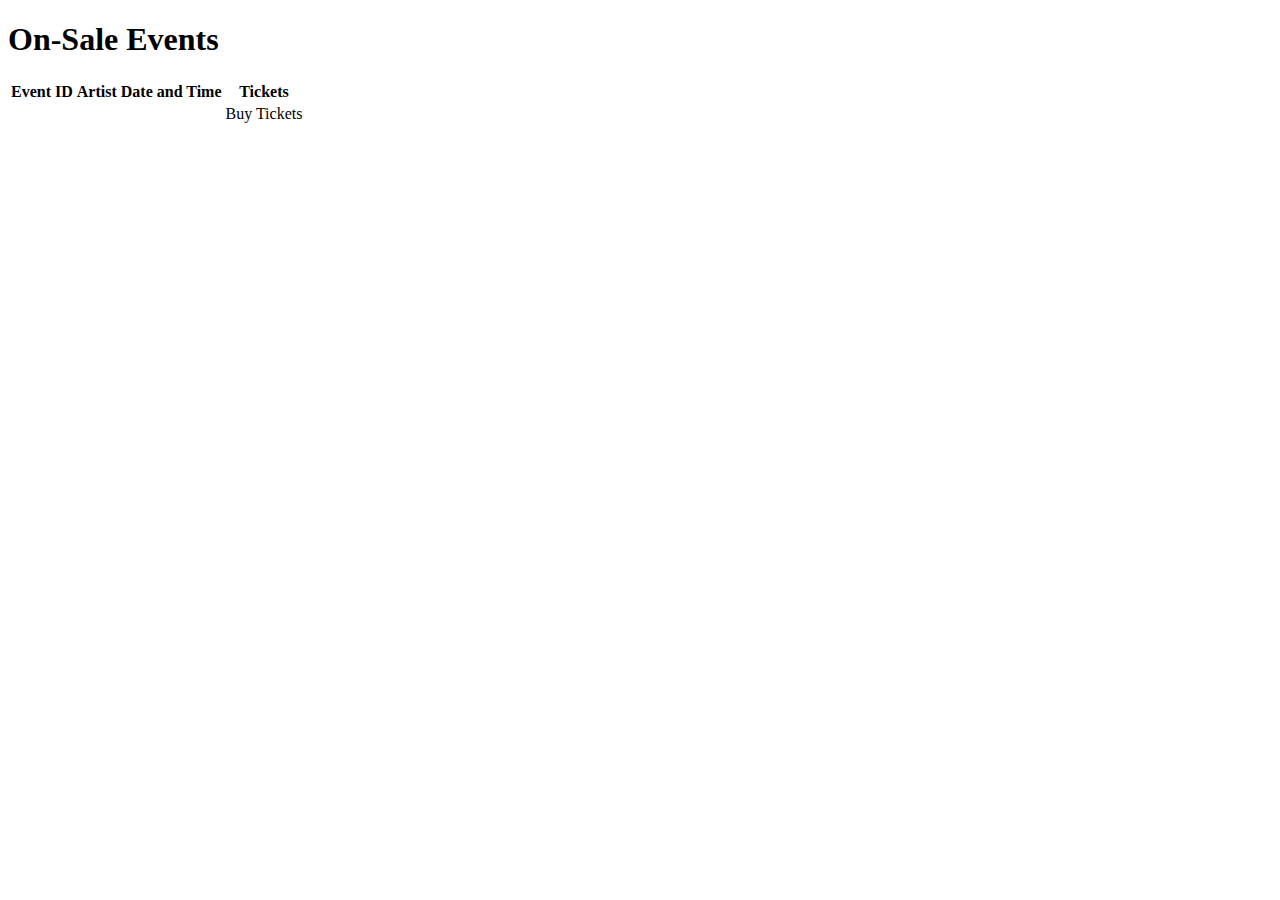
==== src/main/resources/templates/concerts.html @ 0445de18 "Added/updated run test configurations" ====
<!DOCTYPE html>
<html xmlns:th="http://www.thymeleaf.org" lang="en">
<head>
    <title>Events</title>
</head>
<body>
<h1>On-Sale Events</h1>
<table>
    <thead>
    <tr>
        <th>Event ID</th>
        <th>Artist</th>
        <th>Date and Time</th>
        <th>Tickets</th>
    </tr>
    </thead>
    <tbody>
    <tr th:each="event : ${events}">
        <td th:text="${event.id}"></td>
        <td th:text="${event.artist}"></td>
        <td th:text="${event.dateTime}"></td>
        <td><a th:href="@{/events/{id}(id=${event.id})}">Buy Tickets</a></td>
    </tr>
    </tbody>
</table>
</body>
</html>
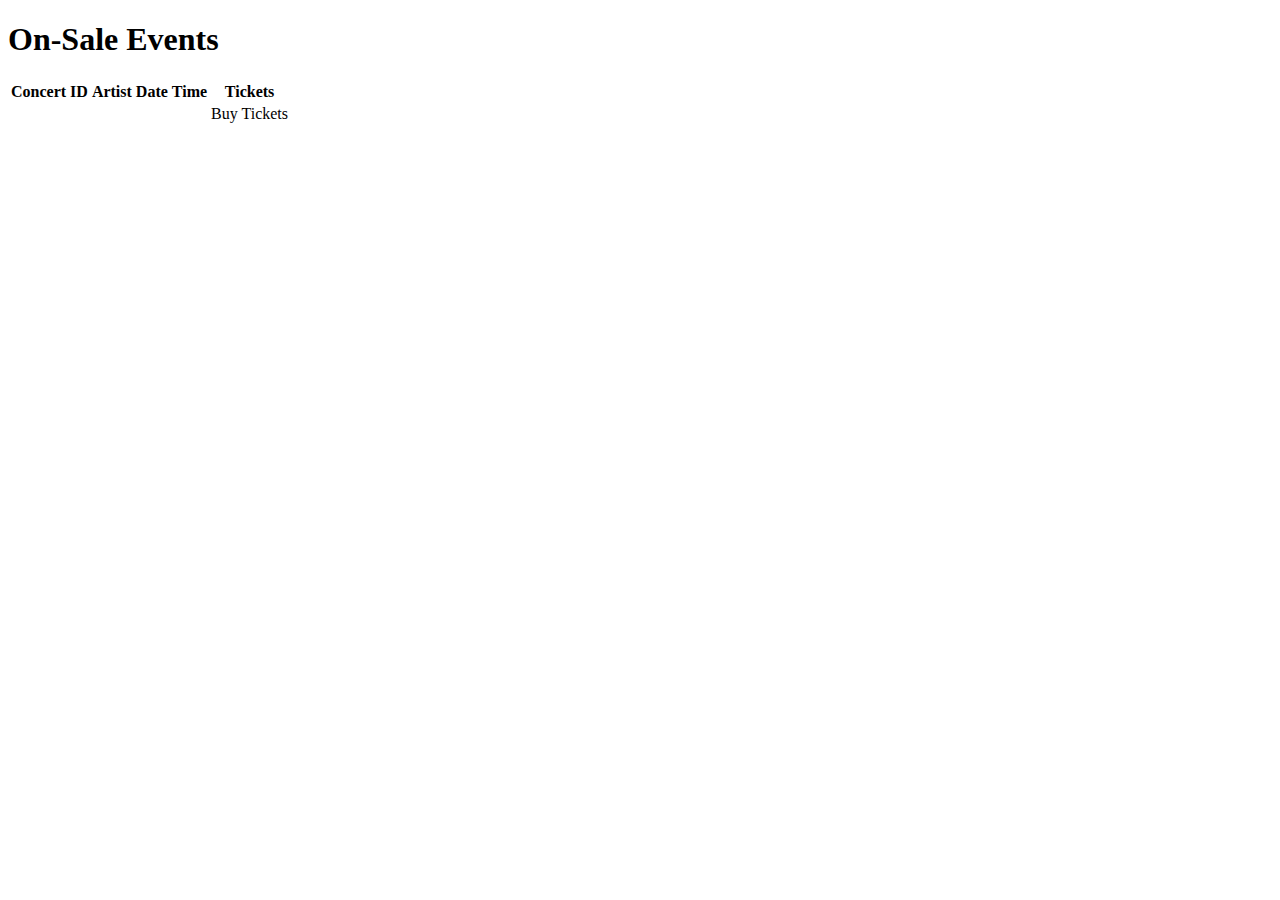
==== commit fde82b9a: "Added necessary configuration to make Spring happy with the controller getting the ConcertProjector " ====
--- a/src/main/resources/templates/concerts.html
+++ b/src/main/resources/templates/concerts.html
@@ -8,18 +8,20 @@
 <table>
     <thead>
     <tr>
-        <th>Event ID</th>
+        <th>Concert ID</th>
         <th>Artist</th>
-        <th>Date and Time</th>
+        <th>Date</th>
+        <th>Time</th>
         <th>Tickets</th>
     </tr>
     </thead>
     <tbody>
-    <tr th:each="event : ${events}">
-        <td th:text="${event.id}"></td>
-        <td th:text="${event.artist}"></td>
-        <td th:text="${event.dateTime}"></td>
-        <td><a th:href="@{/events/{id}(id=${event.id})}">Buy Tickets</a></td>
+    <tr th:each="concert : ${concerts}">
+        <td th:text="${concert.id}"></td>
+        <td th:text="${concert.artist}"></td>
+        <td th:text="${concert.showDate}"></td>
+        <td th:text="${concert.showTime}"></td>
+        <td><a th:href="@{/concerts/{id}(id=${concert.id})}">Buy Tickets</a></td>
     </tr>
     </tbody>
 </table>
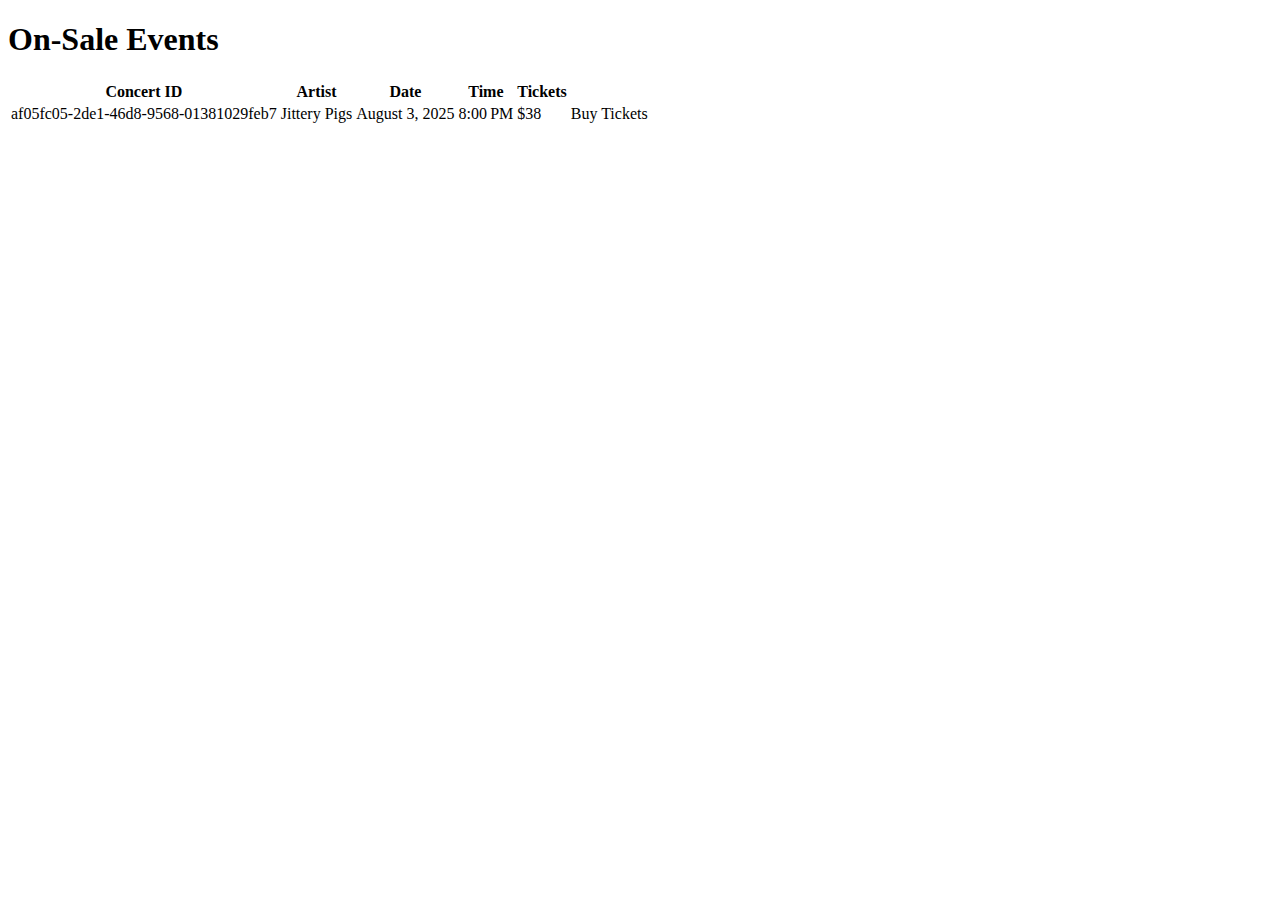
==== commit 627f4844: "Updated template with correct property names and sample data" ====
--- a/src/main/resources/templates/concerts.html
+++ b/src/main/resources/templates/concerts.html
@@ -17,11 +17,12 @@
     </thead>
     <tbody>
     <tr th:each="concert : ${concerts}">
-        <td th:text="${concert.id}"></td>
-        <td th:text="${concert.artist}"></td>
-        <td th:text="${concert.showDate}"></td>
-        <td th:text="${concert.showTime}"></td>
-        <td><a th:href="@{/concerts/{id}(id=${concert.id})}">Buy Tickets</a></td>
+        <td th:text="${concert.concertId}">af05fc05-2de1-46d8-9568-01381029feb7</td>
+        <td th:text="${concert.artist}">Jittery Pigs</td>
+        <td th:text="${concert.showDate}">August 3, 2025</td>
+        <td th:text="${concert.showTime}">8:00 PM</td>
+        <td th:text="${concert.ticketPrice}">$38</td>
+        <td><a th:href="@{/concerts/{id}(id=${concert.concertId})}">Buy Tickets</a></td>
     </tr>
     </tbody>
 </table>
